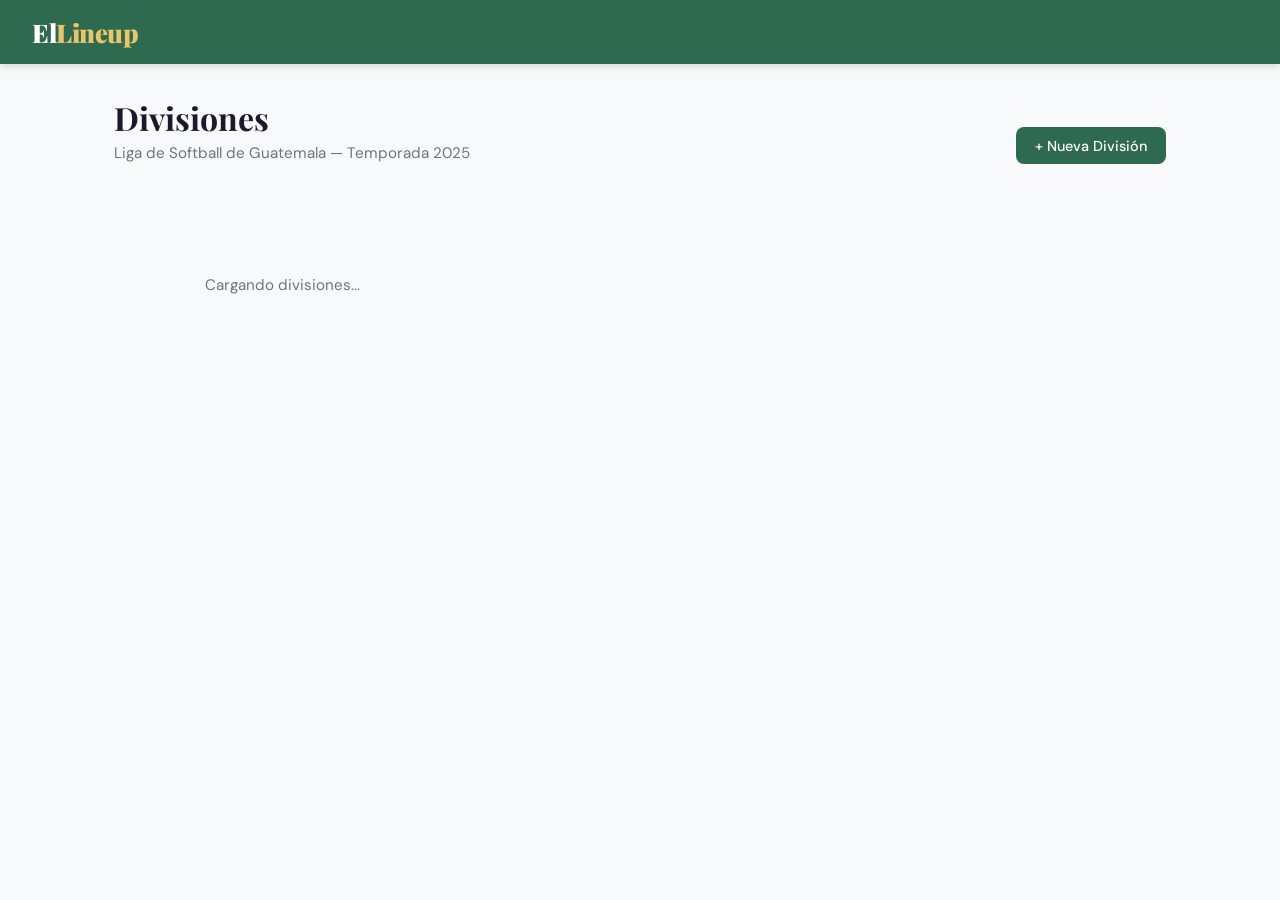
==== index.html @ cca8f3b4 "style.css e index (landingpage)" ====
<!DOCTYPE html>
<html lang="es">

<head>
    <meta charset="UTF-8">
    <meta name="viewport" content="width=device-width, initial-scale=1.0">
    <title>ElLineup — Gestiona tu liga</title>
    <link rel="stylesheet" href="css/style.css">
</head>

<body>

    <header>
        <a href="index.html" class="header-logo">El<span>Lineup</span></a>
    </header>

    <div class="container">
        <div style="display:flex; align-items:center; justify-content:space-between; margin-bottom:2rem;">
            <div>
                <h1 class="page-title">Divisiones</h1>
                <p class="page-subtitle">Liga de Softball de Guatemala — Temporada 2025</p>
            </div>
            <button class="btn btn-primary" onclick="abrirModalCrear()">+ Nueva División</button>
        </div>

        <div class="grid" id="lista-divisiones">
            <div class="empty-state">
                <p>Cargando divisiones...</p>
            </div>
        </div>
    </div>

    <!-- Modal crear/editar división -->
    <div class="modal-overlay" id="modal">
        <div class="modal">
            <h2 class="modal-title" id="modal-titulo">Nueva División</h2>
            <input type="hidden" id="division-id">
            <div class="form-group">
                <label class="form-label">Nombre</label>
                <input type="text" class="form-input" id="input-nombre" placeholder="Ej: División Mayor">
            </div>
            <div class="form-group">
                <label class="form-label">Temporada</label>
                <input type="text" class="form-input" id="input-temporada" placeholder="Ej: 2025">
            </div>
            <div class="modal-actions">
                <button class="btn btn-secondary" onclick="cerrarModal()">Cancelar</button>
                <button class="btn btn-primary" onclick="guardarDivision()">Guardar</button>
            </div>
        </div>
    </div>

    <script src="js/api.js"></script>
    <script src="js/index.js"></script>
</body>

</html>
---- css/style.css ----
/* css/style.css */

@import url('https://fonts.googleapis.com/css2?family=Playfair+Display:wght@700;900&family=DM+Sans:wght@300;400;500;600&display=swap');

/* ── Variables ── */
:root {
    --verde-campo: #2D6A4F;
    --verde-claro: #40916C;
    --verde-suave: #D8F3DC;
    --amarillo-pelota: #E9C46A;
    --amarillo-oscuro: #F4A261;
    --blanco: #FFFFFF;
    --gris-claro: #F8F9FA;
    --gris-medio: #E9ECEF;
    --gris-texto: #6C757D;
    --negro: #1A1A2E;
    --sombra: 0 2px 12px rgba(0, 0, 0, 0.08);
    --sombra-hover: 0 8px 24px rgba(0, 0, 0, 0.12);
    --radio: 12px;
    --transicion: all 0.2s ease;
}

/* ── Reset ── */
* {
    margin: 0;
    padding: 0;
    box-sizing: border-box;
}

body {
    font-family: 'DM Sans', sans-serif;
    background-color: var(--gris-claro);
    color: var(--negro);
    min-height: 100vh;
}

/* ── Header ── */
header {
    background-color: var(--verde-campo);
    padding: 0 2rem;
    display: flex;
    align-items: center;
    justify-content: space-between;
    height: 64px;
    box-shadow: 0 2px 8px rgba(0, 0, 0, 0.15);
}

.header-logo {
    font-family: 'Playfair Display', serif;
    font-size: 1.6rem;
    font-weight: 900;
    color: var(--blanco);
    text-decoration: none;
    letter-spacing: -0.5px;
}

.header-logo span {
    color: var(--amarillo-pelota);
}

.header-nav {
    display: flex;
    gap: 0.5rem;
}

/* ── Layout ── */
.container {
    max-width: 1100px;
    margin: 0 auto;
    padding: 2rem 1.5rem;
}

.page-title {
    font-family: 'Playfair Display', serif;
    font-size: 2rem;
    font-weight: 700;
    color: var(--negro);
    margin-bottom: 0.25rem;
}

.page-subtitle {
    color: var(--gris-texto);
    font-size: 0.95rem;
    margin-bottom: 2rem;
}

/* ── Botones ── */
.btn {
    display: inline-flex;
    align-items: center;
    gap: 0.4rem;
    padding: 0.6rem 1.2rem;
    border-radius: 8px;
    font-family: 'DM Sans', sans-serif;
    font-size: 0.9rem;
    font-weight: 500;
    cursor: pointer;
    border: none;
    transition: var(--transicion);
    text-decoration: none;
}

.btn-primary {
    background-color: var(--verde-campo);
    color: var(--blanco);
}

.btn-primary:hover {
    background-color: var(--verde-claro);
    box-shadow: var(--sombra-hover);
    transform: translateY(-1px);
}

.btn-secondary {
    background-color: var(--gris-medio);
    color: var(--negro);
}

.btn-secondary:hover {
    background-color: #dee2e6;
}

.btn-danger {
    background-color: #FFE5E5;
    color: #C0392B;
}

.btn-danger:hover {
    background-color: #FFCCCC;
}

.btn-amarillo {
    background-color: var(--amarillo-pelota);
    color: var(--negro);
}

.btn-amarillo:hover {
    background-color: var(--amarillo-oscuro);
    transform: translateY(-1px);
}

.btn-sm {
    padding: 0.35rem 0.8rem;
    font-size: 0.82rem;
}

/* ── Cards ── */
.card {
    background: var(--blanco);
    border-radius: var(--radio);
    box-shadow: var(--sombra);
    padding: 1.5rem;
    transition: var(--transicion);
}

.card:hover {
    box-shadow: var(--sombra-hover);
}

.card-header {
    display: flex;
    align-items: center;
    justify-content: space-between;
    margin-bottom: 1rem;
}

.card-title {
    font-family: 'Playfair Display', serif;
    font-size: 1.1rem;
    font-weight: 700;
    color: var(--negro);
}

/* ── Grid de divisiones ── */
.grid {
    display: grid;
    grid-template-columns: repeat(auto-fill, minmax(300px, 1fr));
    gap: 1.25rem;
}

.division-card {
    background: var(--blanco);
    border-radius: var(--radio);
    box-shadow: var(--sombra);
    padding: 1.5rem;
    border-left: 4px solid var(--verde-campo);
    transition: var(--transicion);
    cursor: pointer;
}

.division-card:hover {
    box-shadow: var(--sombra-hover);
    transform: translateY(-2px);
    border-left-color: var(--amarillo-pelota);
}

.division-nombre {
    font-family: 'Playfair Display', serif;
    font-size: 1.2rem;
    font-weight: 700;
    color: var(--negro);
    margin-bottom: 0.25rem;
}

.division-temporada {
    color: var(--gris-texto);
    font-size: 0.85rem;
    margin-bottom: 1rem;
}

.division-actions {
    display: flex;
    gap: 0.5rem;
}

/* ── Tabla de standings ── */
.standings-table {
    width: 100%;
    border-collapse: collapse;
    font-size: 0.9rem;
}

.standings-table th {
    background-color: var(--verde-campo);
    color: var(--blanco);
    padding: 0.75rem 1rem;
    text-align: left;
    font-weight: 500;
    font-size: 0.82rem;
    text-transform: uppercase;
    letter-spacing: 0.5px;
}

.standings-table th:first-child {
    border-radius: 8px 0 0 8px;
}

.standings-table th:last-child {
    border-radius: 0 8px 8px 0;
    text-align: center;
}

.standings-table td {
    padding: 0.85rem 1rem;
    border-bottom: 1px solid var(--gris-medio);
}

.standings-table td:last-child {
    text-align: center;
}

.standings-table tr:last-child td {
    border-bottom: none;
}

.standings-table tr:hover td {
    background-color: var(--verde-suave);
}

.pos-badge {
    display: inline-flex;
    align-items: center;
    justify-content: center;
    width: 28px;
    height: 28px;
    border-radius: 50%;
    font-weight: 700;
    font-size: 0.85rem;
}

.pos-1 {
    background-color: var(--amarillo-pelota);
    color: var(--negro);
}

.pos-2 {
    background-color: var(--gris-medio);
    color: var(--negro);
}

.pos-3 {
    background-color: #E8D5C4;
    color: var(--negro);
}

.pos-n {
    background-color: var(--gris-claro);
    color: var(--gris-texto);
}

.equipo-link {
    color: var(--verde-campo);
    font-weight: 600;
    text-decoration: none;
}

.equipo-link:hover {
    color: var(--verde-claro);
    text-decoration: underline;
}

/* ── Partidos ── */
.partido-card {
    background: var(--blanco);
    border-radius: var(--radio);
    box-shadow: var(--sombra);
    padding: 1rem 1.5rem;
    display: flex;
    align-items: center;
    justify-content: space-between;
    gap: 1rem;
    margin-bottom: 0.75rem;
    transition: var(--transicion);
}

.partido-equipos {
    display: flex;
    align-items: center;
    gap: 1rem;
    flex: 1;
}

.partido-equipo {
    font-weight: 600;
    font-size: 0.95rem;
}

.partido-score {
    display: flex;
    align-items: center;
    gap: 0.5rem;
    font-family: 'Playfair Display', serif;
    font-size: 1.3rem;
    font-weight: 700;
}

.score-vs {
    color: var(--gris-texto);
    font-size: 0.8rem;
    font-family: 'DM Sans', sans-serif;
    font-weight: 400;
}

.partido-meta {
    font-size: 0.8rem;
    color: var(--gris-texto);
    text-align: right;
}

.estado-badge {
    display: inline-block;
    padding: 0.2rem 0.6rem;
    border-radius: 20px;
    font-size: 0.75rem;
    font-weight: 500;
}

.estado-final {
    background-color: var(--verde-suave);
    color: var(--verde-campo);
}

.estado-programado {
    background-color: #FFF3CD;
    color: #856404;
}

/* ── Jugadores ── */
.jugador-row {
    display: flex;
    align-items: center;
    padding: 0.75rem 0;
    border-bottom: 1px solid var(--gris-medio);
    gap: 1rem;
}

.jugador-row:last-child {
    border-bottom: none;
}

.jugador-numero {
    width: 36px;
    height: 36px;
    border-radius: 50%;
    background-color: var(--verde-suave);
    color: var(--verde-campo);
    font-weight: 700;
    font-size: 0.85rem;
    display: flex;
    align-items: center;
    justify-content: center;
    flex-shrink: 0;
}

.jugador-info {
    flex: 1;
}

.jugador-nombre {
    font-weight: 600;
    font-size: 0.95rem;
}

.jugador-posicion {
    font-size: 0.8rem;
    color: var(--gris-texto);
}

.jugador-actions {
    display: flex;
    gap: 0.4rem;
}

/* ── Modal ── */
.modal-overlay {
    display: none;
    position: fixed;
    inset: 0;
    background: rgba(0, 0, 0, 0.4);
    z-index: 100;
    align-items: center;
    justify-content: center;
}

.modal-overlay.active {
    display: flex;
}

.modal {
    background: var(--blanco);
    border-radius: var(--radio);
    padding: 2rem;
    width: 100%;
    max-width: 480px;
    box-shadow: 0 20px 60px rgba(0, 0, 0, 0.2);
    animation: modalIn 0.2s ease;
}

@keyframes modalIn {
    from {
        transform: translateY(16px);
        opacity: 0;
    }

    to {
        transform: translateY(0);
        opacity: 1;
    }
}

.modal-title {
    font-family: 'Playfair Display', serif;
    font-size: 1.3rem;
    font-weight: 700;
    margin-bottom: 1.25rem;
}

.modal-actions {
    display: flex;
    gap: 0.75rem;
    justify-content: flex-end;
    margin-top: 1.5rem;
}

/* ── Formularios ── */
.form-group {
    margin-bottom: 1rem;
}

.form-label {
    display: block;
    font-size: 0.85rem;
    font-weight: 500;
    color: var(--gris-texto);
    margin-bottom: 0.35rem;
}

.form-input {
    width: 100%;
    padding: 0.65rem 0.9rem;
    border: 1.5px solid var(--gris-medio);
    border-radius: 8px;
    font-family: 'DM Sans', sans-serif;
    font-size: 0.9rem;
    color: var(--negro);
    transition: var(--transicion);
    outline: none;
}

.form-input:focus {
    border-color: var(--verde-campo);
    box-shadow: 0 0 0 3px rgba(45, 106, 79, 0.1);
}

/* ── Sección header ── */
.section-header {
    display: flex;
    align-items: center;
    justify-content: space-between;
    margin-bottom: 1rem;
}

.section-title {
    font-family: 'Playfair Display', serif;
    font-size: 1.1rem;
    font-weight: 700;
}

/* ── Breadcrumb ── */
.breadcrumb {
    display: flex;
    align-items: center;
    gap: 0.5rem;
    font-size: 0.85rem;
    color: var(--gris-texto);
    margin-bottom: 1.5rem;
}

.breadcrumb a {
    color: var(--verde-campo);
    text-decoration: none;
}

.breadcrumb a:hover {
    text-decoration: underline;
}

/* ── Empty state ── */
.empty-state {
    text-align: center;
    padding: 3rem 1rem;
    color: var(--gris-texto);
}

.empty-state p {
    margin-bottom: 1rem;
    font-size: 0.95rem;
}

/* ── Responsive ── */
@media (max-width: 600px) {
    .partido-card {
        flex-direction: column;
        align-items: flex-start;
    }

    .partido-meta {
        text-align: left;
    }

    header {
        padding: 0 1rem;
    }
}
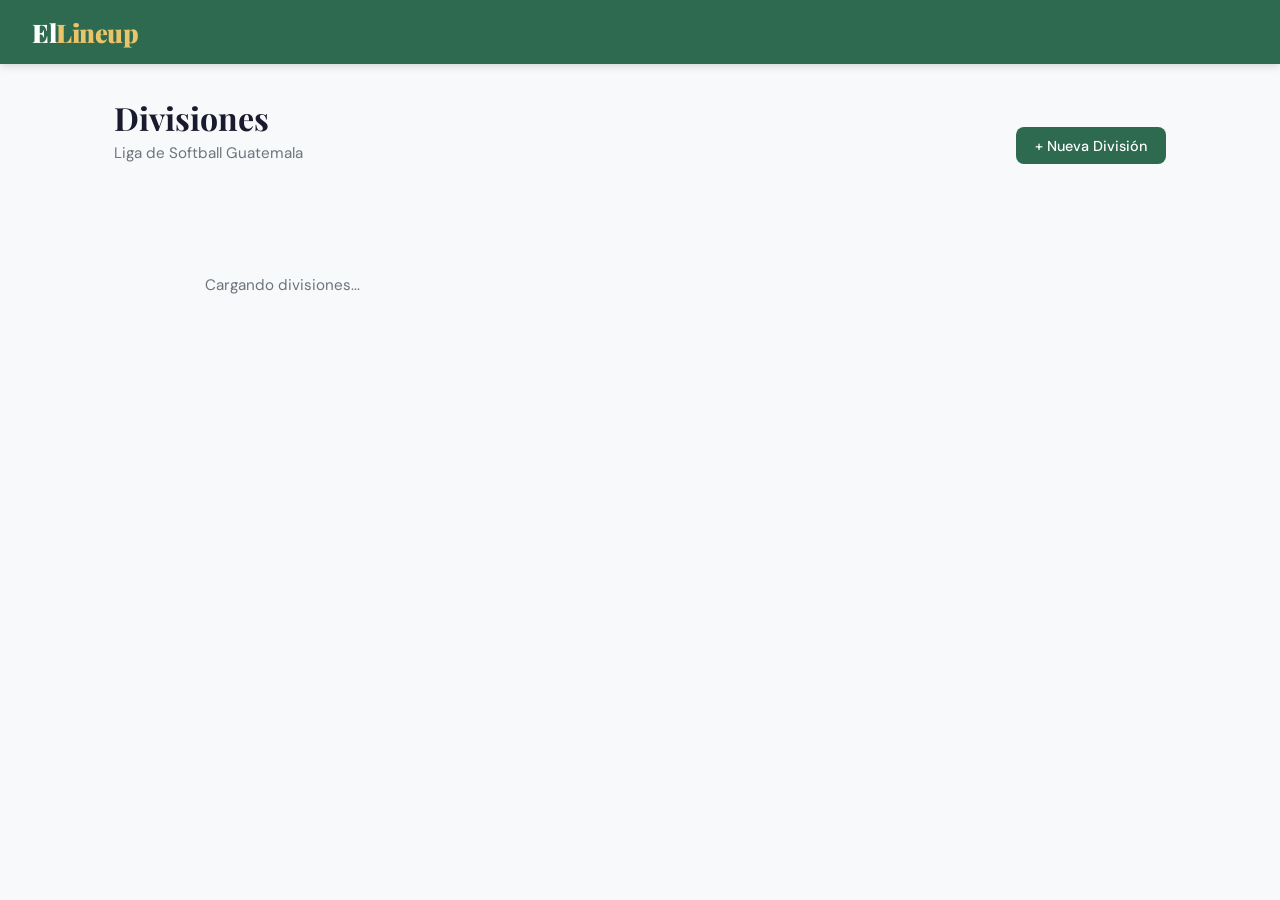
==== commit 395df8d4: "ajustar forms de crear partido (opciones de campo)" ====
--- a/index.html
+++ b/index.html
@@ -18,7 +18,7 @@
         <div style="display:flex; align-items:center; justify-content:space-between; margin-bottom:2rem;">
             <div>
                 <h1 class="page-title">Divisiones</h1>
-                <p class="page-subtitle">Liga de Softball de Guatemala — Temporada 2025</p>
+                <p class="page-subtitle">Liga de Softball Guatemala </p>
             </div>
             <button class="btn btn-primary" onclick="abrirModalCrear()">+ Nueva División</button>
         </div>
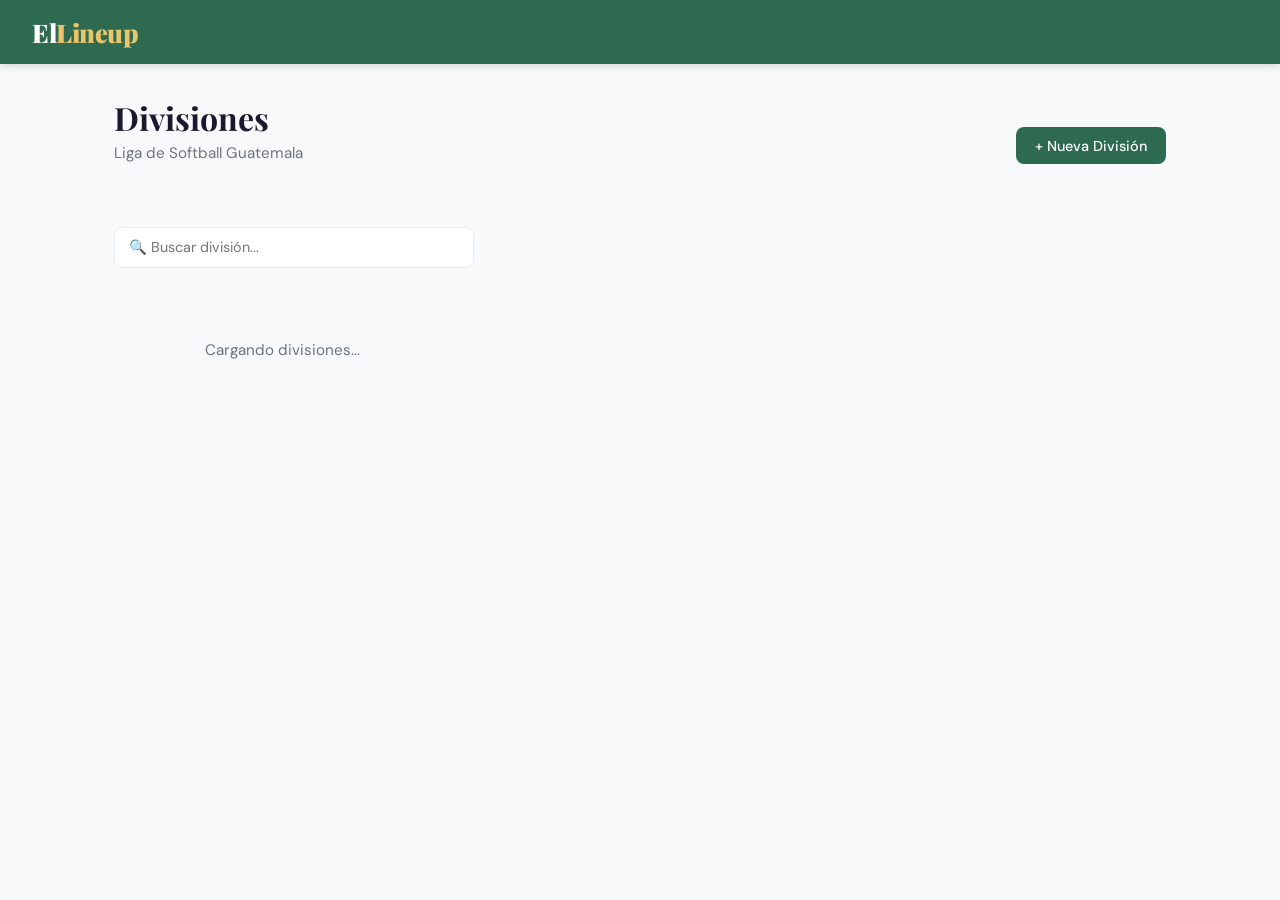
==== commit b33a9185: "Agregar busqeuda por nombre en Divisiones" ====
--- a/index.html
+++ b/index.html
@@ -21,6 +21,11 @@
                 <p class="page-subtitle">Liga de Softball Guatemala </p>
             </div>
             <button class="btn btn-primary" onclick="abrirModalCrear()">+ Nueva División</button>
+        </div>
+
+        <div style="margin-bottom:1.5rem;">
+            <input type="text" class="form-input" id="input-busqueda" placeholder="🔍 Buscar división..."
+                oninput="buscarDivisiones()" style="max-width:360px;">
         </div>
 
         <div class="grid" id="lista-divisiones">
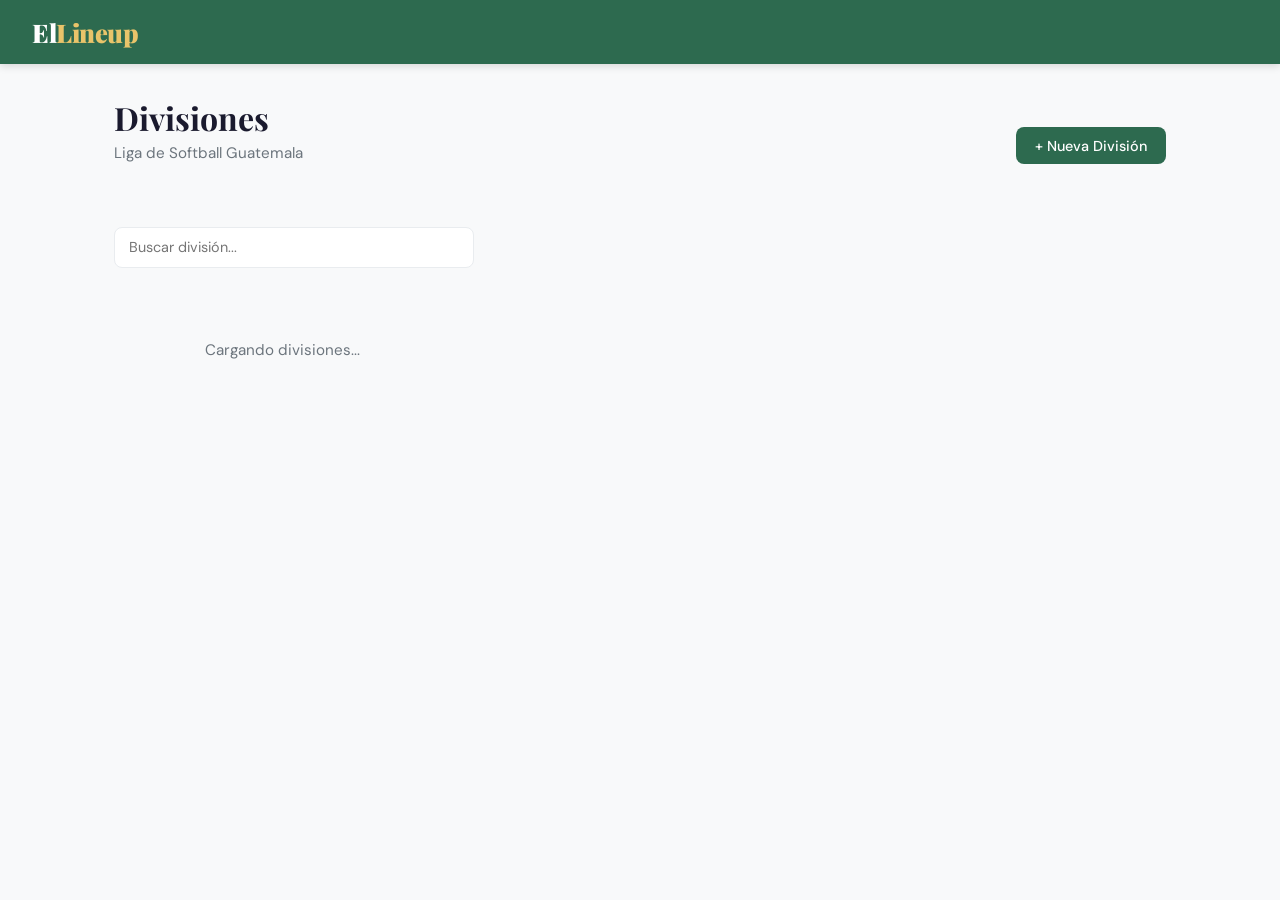
==== commit e248471c: "busqueda por nombre en pantalla de equipos" ====
--- a/index.html
+++ b/index.html
@@ -24,7 +24,7 @@
         </div>
 
         <div style="margin-bottom:1.5rem;">
-            <input type="text" class="form-input" id="input-busqueda" placeholder="🔍 Buscar división..."
+            <input type="text" class="form-input" id="input-busqueda" placeholder="Buscar división..."
                 oninput="buscarDivisiones()" style="max-width:360px;">
         </div>
 
